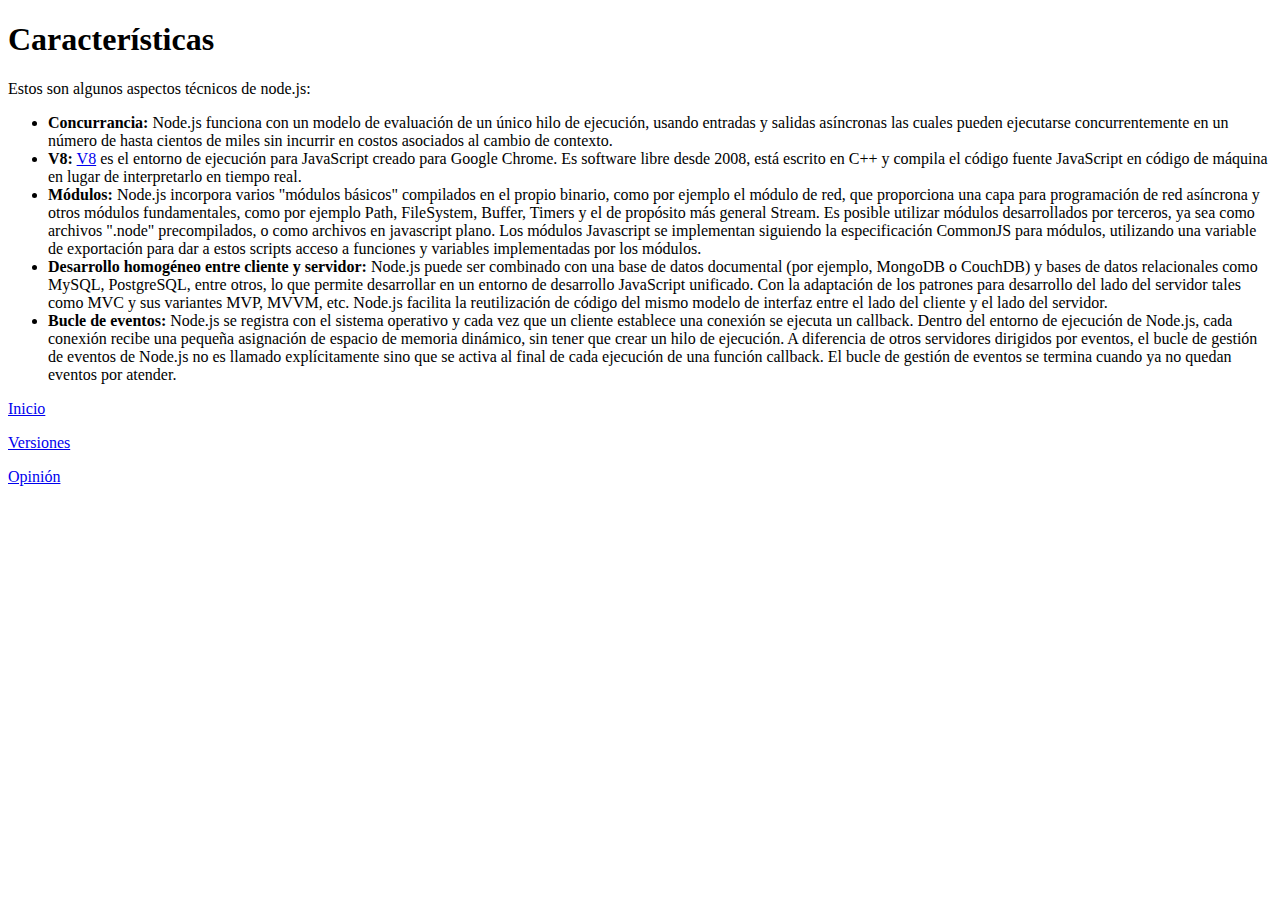
==== caracteristicas.html @ 5732cdbb "Initial commit" ====
<!DOCTYPE HTML>

<html lang="es">
<head>
    <!-- Datos que describen el documento -->
    <meta charset="UTF-8" />
    <title>Características</title>
    <!-- añadir el elemento link de enlace a la hoja de estilo dentro del <head> del documento html -->
    <meta name ="author" content ="Hugo Pulido Pensado" />  
    <meta name ="description" content ="Características tecnicas sobre node.js" />
    <meta name ="keywords" content ="aquí cada documento debe tener la lista
    de las palabras clave del mismo separadas por comas" />
    <meta name ="viewport" content ="width=device-width, initial-scale=1.0" />
    <link rel="stylesheet" type="text/css" href="estilo/estilo.css" />

</head>

<body>
    <!-- Datos con el contenidos que aparece en el navegador -->
    <h1>Características</h1>
    <p>Estos son algunos aspectos técnicos de node.js:</p>
    <ul>
        <li> <strong>Concurrancia:</strong>  Node.js funciona con un modelo de evaluación de un único hilo de ejecución, usando entradas y 
            salidas asíncronas las cuales pueden ejecutarse concurrentemente en un número de hasta cientos de miles sin 
            incurrir en costos asociados al cambio de contexto.</li>
        <li> <strong>V8:</strong> <a href="https://es.wikipedia.org/wiki/V8_(int%C3%A9rprete_de_JavaScript)" title="enlace a informacion sobre V8">V8</a> es el entorno de ejecución para JavaScript creado para Google Chrome. Es software libre desde 2008, está 
            escrito en C++ y compila el código fuente JavaScript en código de máquina en lugar de interpretarlo en tiempo real.
        </li>
        <li> <strong>Módulos:</strong> Node.js incorpora varios "módulos básicos" compilados en el propio binario, como por ejemplo el módulo 
            de red, que proporciona una capa para programación de red asíncrona y otros módulos fundamentales, como por ejemplo 
            Path, FileSystem, Buffer, Timers y el de propósito más general Stream. Es posible utilizar módulos desarrollados por 
            terceros, ya sea como archivos ".node" precompilados, o como archivos en javascript plano. Los módulos Javascript se 
            implementan siguiendo la especificación CommonJS para módulos, utilizando una variable de exportación para dar a 
            estos scripts acceso a funciones y variables implementadas por los módulos.</li>
        <li>  <strong>Desarrollo homogéneo entre cliente y servidor:</strong>  Node.js puede ser combinado con una base de datos documental 
            (por ejemplo, MongoDB o CouchDB) y bases de datos relacionales como MySQL, PostgreSQL, entre otros, lo que permite 
            desarrollar en un entorno de desarrollo JavaScript unificado. Con la adaptación de los patrones para desarrollo del 
            lado del servidor tales como MVC y sus variantes MVP, MVVM, etc. Node.js facilita la reutilización de código del 
            mismo modelo de interfaz entre el lado del cliente y el lado del servidor.</li>
        <li> <strong>Bucle de eventos:</strong>  Node.js se registra con el sistema operativo y cada vez que un cliente establece una conexión se 
            ejecuta un callback. Dentro del entorno de ejecución de Node.js, cada conexión recibe una pequeña asignación de 
            espacio de memoria dinámico, sin tener que crear un hilo de ejecución. A diferencia de otros servidores dirigidos 
            por eventos, el bucle de gestión de eventos de Node.js no es llamado explícitamente sino que se activa al final de 
            cada ejecución de una función callback. El bucle de gestión de eventos se termina cuando ya no quedan eventos por 
            atender.</li>    
    </ul>

    <source src="multimedia/¿Qué es Node.js.mp4" type="video.mp4; codecs=">
    <!-- la carpeta de recursos gráficos "images" debe estar en el misma carpeta del archivo -->
    <!-- anadir la sección footer dentro del body despues del párrafo -->
    <nav>
        <p><a title="Inicio" accesskey="I" tabindex="1" href="index.html">Inicio</a></p>
        <p><a title="Versiones" accesskey="V" tabindex="2" href="versiones.html">Versiones</a></p>
        <p><a title="Formulario" accesskey="O" tabindex="3" href="formulario.html">Opinión</a></p>
   </nav>
    
</body>
</html>
---- estilo/estilo.css ----
/*Hugo Pulido Pensado*/

.h1{grid-area: header;
    color: aquamarine;
}

.p{
    grid-area: main;
}
.nav{
    grid-area: menu;
}
.footer{
    grid-area: footer;
}

.container{
    display: grid;
    grid-template-areas:
    "header header header header header"
    "menu menu main main main"
    "menu footer footer footer";
}
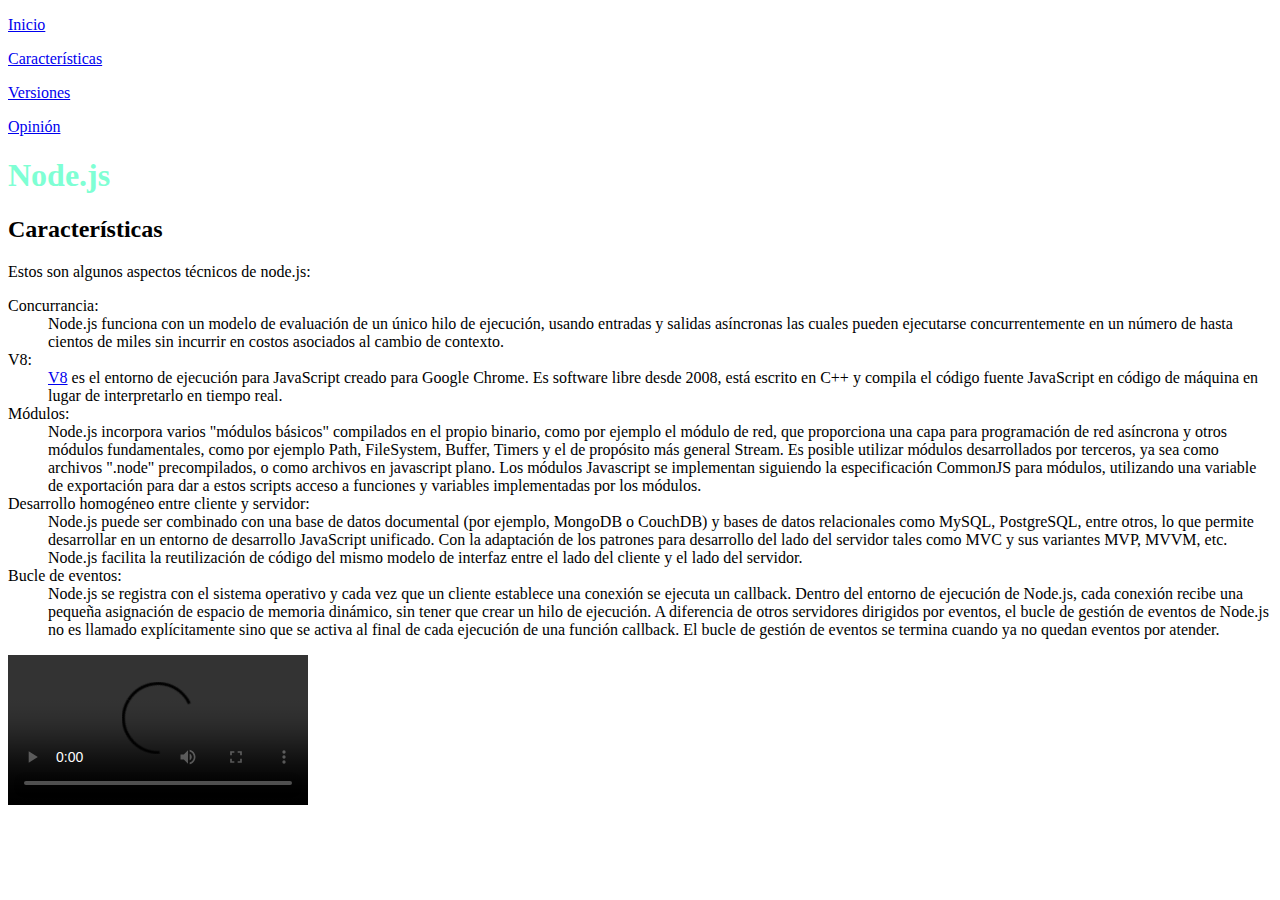
==== commit b6ad6a35: "Cambio posición elementos" ====
--- a/caracteristicas.html
+++ b/caracteristicas.html
@@ -4,7 +4,7 @@
 <head>
     <!-- Datos que describen el documento -->
     <meta charset="UTF-8" />
-    <title>Características</title>
+    <title>Node.js-Características</title>
     <!-- añadir el elemento link de enlace a la hoja de estilo dentro del <head> del documento html -->
     <meta name ="author" content ="Hugo Pulido Pensado" />  
     <meta name ="description" content ="Características tecnicas sobre node.js" />
@@ -16,43 +16,73 @@
 </head>
 
 <body>
-    <!-- Datos con el contenidos que aparece en el navegador -->
-    <h1>Características</h1>
+   
+    <header>
+
+        <nav>
+            <p><a title="Inicio" accesskey="I" tabindex="1" href="index.html">Inicio</a></p>
+            <p><a title="Caracteristicas" accesskey="C" tabindex="2" href="caracteristicas.html">Características</a></p>
+            <p><a title="Versiones" accesskey="V" tabindex="3" href="versiones.html">Versiones</a></p>
+            <p><a title="Formulario" accesskey="O" tabindex="4" href="formulario.html">Opinión</a></p>
+       </nav>
+       
+        <h1>Node.js</h1>
+
+    </header>
+    
+    
+    <h2>
+        Características
+    </h2>
     <p>Estos son algunos aspectos técnicos de node.js:</p>
-    <ul>
-        <li> <strong>Concurrancia:</strong>  Node.js funciona con un modelo de evaluación de un único hilo de ejecución, usando entradas y 
-            salidas asíncronas las cuales pueden ejecutarse concurrentemente en un número de hasta cientos de miles sin 
-            incurrir en costos asociados al cambio de contexto.</li>
-        <li> <strong>V8:</strong> <a href="https://es.wikipedia.org/wiki/V8_(int%C3%A9rprete_de_JavaScript)" title="enlace a informacion sobre V8">V8</a> es el entorno de ejecución para JavaScript creado para Google Chrome. Es software libre desde 2008, está 
-            escrito en C++ y compila el código fuente JavaScript en código de máquina en lugar de interpretarlo en tiempo real.
-        </li>
-        <li> <strong>Módulos:</strong> Node.js incorpora varios "módulos básicos" compilados en el propio binario, como por ejemplo el módulo 
-            de red, que proporciona una capa para programación de red asíncrona y otros módulos fundamentales, como por ejemplo 
-            Path, FileSystem, Buffer, Timers y el de propósito más general Stream. Es posible utilizar módulos desarrollados por 
-            terceros, ya sea como archivos ".node" precompilados, o como archivos en javascript plano. Los módulos Javascript se 
-            implementan siguiendo la especificación CommonJS para módulos, utilizando una variable de exportación para dar a 
-            estos scripts acceso a funciones y variables implementadas por los módulos.</li>
-        <li>  <strong>Desarrollo homogéneo entre cliente y servidor:</strong>  Node.js puede ser combinado con una base de datos documental 
-            (por ejemplo, MongoDB o CouchDB) y bases de datos relacionales como MySQL, PostgreSQL, entre otros, lo que permite 
-            desarrollar en un entorno de desarrollo JavaScript unificado. Con la adaptación de los patrones para desarrollo del 
-            lado del servidor tales como MVC y sus variantes MVP, MVVM, etc. Node.js facilita la reutilización de código del 
-            mismo modelo de interfaz entre el lado del cliente y el lado del servidor.</li>
-        <li> <strong>Bucle de eventos:</strong>  Node.js se registra con el sistema operativo y cada vez que un cliente establece una conexión se 
+    <dl>
+        <dt>Concurrancia:</dt> 
+
+            <dd>
+                Node.js funciona con un modelo de evaluación de un único hilo de ejecución, usando entradas y 
+                salidas asíncronas las cuales pueden ejecutarse concurrentemente en un número de hasta cientos de miles sin 
+                incurrir en costos asociados al cambio de contexto.
+            </dd>  
+
+
+        <dt>V8:</dt> 
+       
+            <dd><a href="https://es.wikipedia.org/wiki/V8_(int%C3%A9rprete_de_JavaScript)" title="enlace a informacion sobre V8">V8</a> es el entorno de ejecución para JavaScript creado para Google Chrome. Es software libre desde 2008, está 
+                escrito en C++ y compila el código fuente JavaScript en código de máquina en lugar de interpretarlo en tiempo real.
+            </dd>
+
+
+        <dt>Módulos:</dt> 
+            <dd> Node.js incorpora varios "módulos básicos" compilados en el propio binario, como por ejemplo el módulo 
+                de red, que proporciona una capa para programación de red asíncrona y otros módulos fundamentales, como por ejemplo 
+                Path, FileSystem, Buffer, Timers y el de propósito más general Stream. Es posible utilizar módulos desarrollados por 
+                terceros, ya sea como archivos ".node" precompilados, o como archivos en javascript plano. Los módulos Javascript se 
+                implementan siguiendo la especificación CommonJS para módulos, utilizando una variable de exportación para dar a 
+                estos scripts acceso a funciones y variables implementadas por los módulos.
+            <dd>
+
+
+        <dt>Desarrollo homogéneo entre cliente y servidor:</dt>  
+            <dd> 
+                Node.js puede ser combinado con una base de datos documental 
+                (por ejemplo, MongoDB o CouchDB) y bases de datos relacionales como MySQL, PostgreSQL, entre otros, lo que permite 
+                desarrollar en un entorno de desarrollo JavaScript unificado. Con la adaptación de los patrones para desarrollo del 
+                lado del servidor tales como MVC y sus variantes MVP, MVVM, etc. Node.js facilita la reutilización de código del 
+                mismo modelo de interfaz entre el lado del cliente y el lado del servidor.
+            </dd>
+        <dt>Bucle de eventos:</dt>  
+        <dd>
+            Node.js se registra con el sistema operativo y cada vez que un cliente establece una conexión se 
             ejecuta un callback. Dentro del entorno de ejecución de Node.js, cada conexión recibe una pequeña asignación de 
             espacio de memoria dinámico, sin tener que crear un hilo de ejecución. A diferencia de otros servidores dirigidos 
             por eventos, el bucle de gestión de eventos de Node.js no es llamado explícitamente sino que se activa al final de 
             cada ejecución de una función callback. El bucle de gestión de eventos se termina cuando ya no quedan eventos por 
-            atender.</li>    
-    </ul>
+            atender.
+        </dd>    
+    </dl>
 
-    <source src="multimedia/¿Qué es Node.js.mp4" type="video.mp4; codecs=">
-    <!-- la carpeta de recursos gráficos "images" debe estar en el misma carpeta del archivo -->
-    <!-- anadir la sección footer dentro del body despues del párrafo -->
-    <nav>
-        <p><a title="Inicio" accesskey="I" tabindex="1" href="index.html">Inicio</a></p>
-        <p><a title="Versiones" accesskey="V" tabindex="2" href="versiones.html">Versiones</a></p>
-        <p><a title="Formulario" accesskey="O" tabindex="3" href="formulario.html">Opinión</a></p>
-   </nav>
+  
+   <video src="multimedia/¿Qué es Node.js.mp4" controls preload="auto"></video>
     
 </body>
 </html>--- a/estilo/estilo.css
+++ b/estilo/estilo.css
@@ -1,16 +1,16 @@
 /*Hugo Pulido Pensado*/
 
-.h1{grid-area: header;
+h1{grid-area: header;
     color: aquamarine;
 }
 
-.p{
+p{
     grid-area: main;
 }
-.nav{
+nav{
     grid-area: menu;
 }
-.footer{
+footer{
     grid-area: footer;
 }
 
@@ -20,4 +20,8 @@
     "header header header header header"
     "menu menu main main main"
     "menu footer footer footer";
+}
+
+.container > h1{
+    grid-area: header;
 }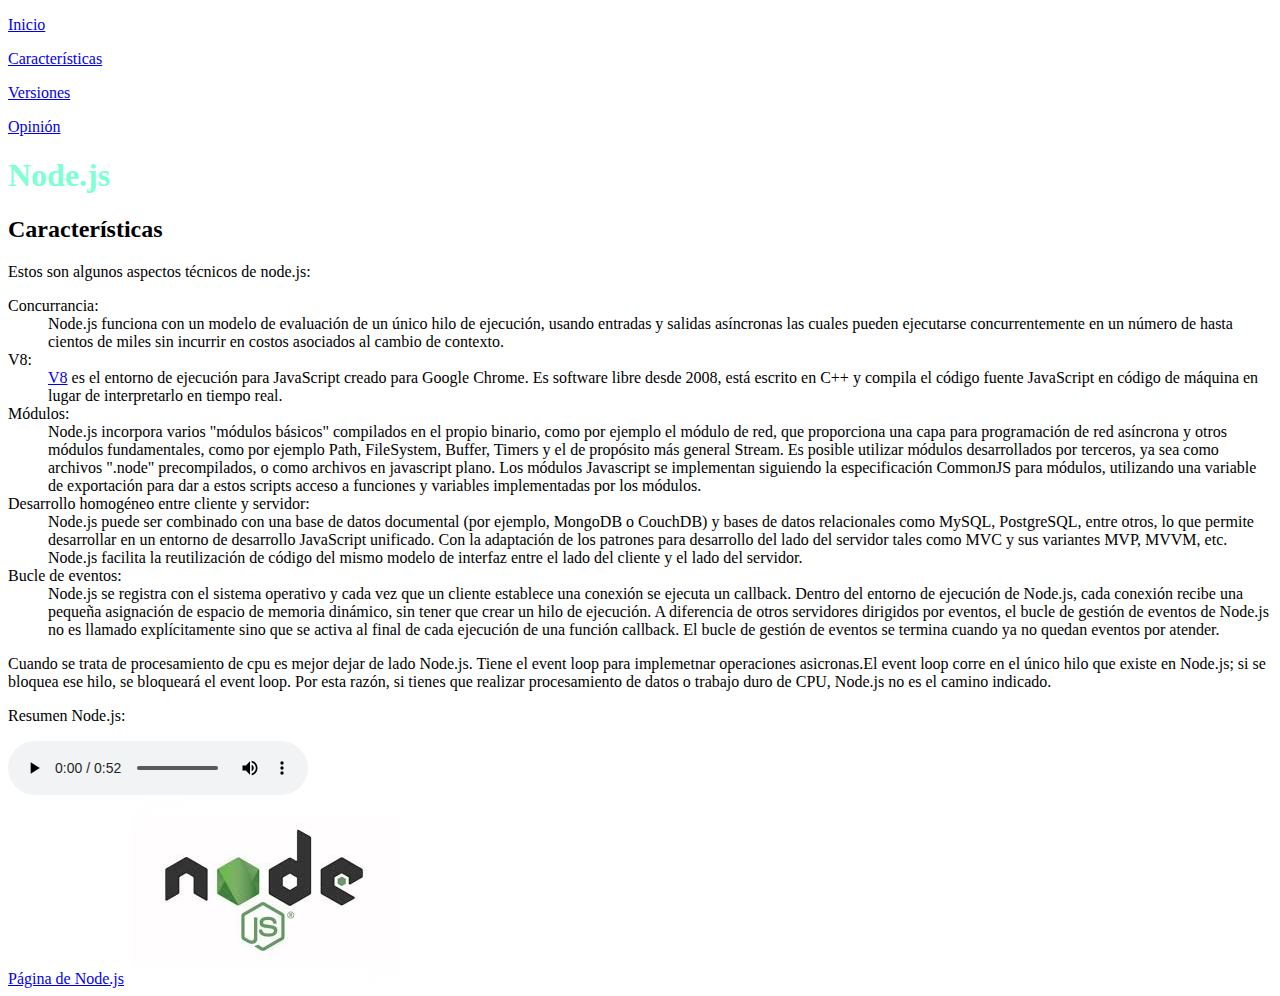
==== commit 2819a879: "Pruebas en trabajo.css" ====
--- a/caracteristicas.html
+++ b/caracteristicas.html
@@ -6,12 +6,11 @@
     <meta charset="UTF-8" />
     <title>Node.js-Características</title>
     <!-- añadir el elemento link de enlace a la hoja de estilo dentro del <head> del documento html -->
-    <meta name ="author" content ="Hugo Pulido Pensado" />  
-    <meta name ="description" content ="Características tecnicas sobre node.js" />
-    <meta name ="keywords" content ="aquí cada documento debe tener la lista
-    de las palabras clave del mismo separadas por comas" />
-    <meta name ="viewport" content ="width=device-width, initial-scale=1.0" />
-    <link rel="stylesheet" type="text/css" href="estilo/estilo.css" />
+    <meta name ="author" content ="Hugo Pulido Pensado"/>
+    <meta name ="description" content ="Características tecnicas sobre node.js"/>
+    <meta name ="keywords" content ="Node, Node.js, Caracteristicas node, Node caracteristicas"/>
+    <meta name ="viewport" content ="width=device-width, initial-scale=1.0"/>
+    <link rel="stylesheet" type="text/css" href="estilo/estilo.css"/>
 
 </head>
 
@@ -30,59 +29,90 @@
 
     </header>
     
-    
-    <h2>
-        Características
-    </h2>
-    <p>Estos son algunos aspectos técnicos de node.js:</p>
-    <dl>
-        <dt>Concurrancia:</dt> 
+    <main>
 
-            <dd>
-                Node.js funciona con un modelo de evaluación de un único hilo de ejecución, usando entradas y 
-                salidas asíncronas las cuales pueden ejecutarse concurrentemente en un número de hasta cientos de miles sin 
-                incurrir en costos asociados al cambio de contexto.
-            </dd>  
+        <section>
+
+            <h2>
+                Características
+            </h2>
+            <p>Estos son algunos aspectos técnicos de node.js:</p>
+            <dl>
+                <dt>Concurrancia:</dt> 
+        
+                    <dd>
+                        Node.js funciona con un modelo de evaluación de un único hilo de ejecución, usando entradas y 
+                        salidas asíncronas las cuales pueden ejecutarse concurrentemente en un número de hasta cientos de miles sin 
+                        incurrir en costos asociados al cambio de contexto.
+                    </dd>  
+        
+        
+                <dt>V8:</dt> 
+               
+                    <dd><a href="https://es.wikipedia.org/wiki/V8_(int%C3%A9rprete_de_JavaScript)" title="enlace a informacion sobre V8">V8</a> es el entorno de ejecución para JavaScript creado para Google Chrome. Es software libre desde 2008, está 
+                        escrito en C++ y compila el código fuente JavaScript en código de máquina en lugar de interpretarlo en tiempo real.
+                    </dd>
+        
+        
+                <dt>Módulos:</dt> 
+                    <dd> Node.js incorpora varios "módulos básicos" compilados en el propio binario, como por ejemplo el módulo 
+                        de red, que proporciona una capa para programación de red asíncrona y otros módulos fundamentales, como por ejemplo 
+                        Path, FileSystem, Buffer, Timers y el de propósito más general Stream. Es posible utilizar módulos desarrollados por 
+                        terceros, ya sea como archivos ".node" precompilados, o como archivos en javascript plano. Los módulos Javascript se 
+                        implementan siguiendo la especificación CommonJS para módulos, utilizando una variable de exportación para dar a 
+                        estos scripts acceso a funciones y variables implementadas por los módulos.
+                    <dd>
+        
+        
+                <dt>Desarrollo homogéneo entre cliente y servidor:</dt>  
+                    <dd> 
+                        Node.js puede ser combinado con una base de datos documental 
+                        (por ejemplo, MongoDB o CouchDB) y bases de datos relacionales como MySQL, PostgreSQL, entre otros, lo que permite 
+                        desarrollar en un entorno de desarrollo JavaScript unificado. Con la adaptación de los patrones para desarrollo del 
+                        lado del servidor tales como MVC y sus variantes MVP, MVVM, etc. Node.js facilita la reutilización de código del 
+                        mismo modelo de interfaz entre el lado del cliente y el lado del servidor.
+                    </dd>
+                <dt>Bucle de eventos:</dt>  
+                <dd>
+                    Node.js se registra con el sistema operativo y cada vez que un cliente establece una conexión se 
+                    ejecuta un callback. Dentro del entorno de ejecución de Node.js, cada conexión recibe una pequeña asignación de 
+                    espacio de memoria dinámico, sin tener que crear un hilo de ejecución. A diferencia de otros servidores dirigidos 
+                    por eventos, el bucle de gestión de eventos de Node.js no es llamado explícitamente sino que se activa al final de 
+                    cada ejecución de una función callback. El bucle de gestión de eventos se termina cuando ya no quedan eventos por 
+                    atender.
+                </dd>    
+            </dl>
+
+        </section>
+
+        
+
+        <article>
+
+            <p>Cuando se trata de procesamiento de cpu es mejor dejar de lado Node.js. Tiene el event 
+                loop para implemetnar operaciones asicronas.El event loop corre en el único hilo que 
+                existe en Node.js; si se bloquea ese hilo, se bloqueará el event loop. Por esta razón, 
+                si tienes que realizar procesamiento de datos o trabajo duro de CPU, Node.js no es el 
+                camino indicado.
+            </p>
+         </article>
+
+         <aside>
+            <p>Resumen Node.js:</p>
+            <audio src="multimedia/nodeAudio.m4a" alt="Audio caracteristicas node.js" controls></audio>
+         </aside>
 
 
-        <dt>V8:</dt> 
-       
-            <dd><a href="https://es.wikipedia.org/wiki/V8_(int%C3%A9rprete_de_JavaScript)" title="enlace a informacion sobre V8">V8</a> es el entorno de ejecución para JavaScript creado para Google Chrome. Es software libre desde 2008, está 
-                escrito en C++ y compila el código fuente JavaScript en código de máquina en lugar de interpretarlo en tiempo real.
-            </dd>
+    </main>
+    
+    
+    
+  
 
-
-        <dt>Módulos:</dt> 
-            <dd> Node.js incorpora varios "módulos básicos" compilados en el propio binario, como por ejemplo el módulo 
-                de red, que proporciona una capa para programación de red asíncrona y otros módulos fundamentales, como por ejemplo 
-                Path, FileSystem, Buffer, Timers y el de propósito más general Stream. Es posible utilizar módulos desarrollados por 
-                terceros, ya sea como archivos ".node" precompilados, o como archivos en javascript plano. Los módulos Javascript se 
-                implementan siguiendo la especificación CommonJS para módulos, utilizando una variable de exportación para dar a 
-                estos scripts acceso a funciones y variables implementadas por los módulos.
-            <dd>
-
-
-        <dt>Desarrollo homogéneo entre cliente y servidor:</dt>  
-            <dd> 
-                Node.js puede ser combinado con una base de datos documental 
-                (por ejemplo, MongoDB o CouchDB) y bases de datos relacionales como MySQL, PostgreSQL, entre otros, lo que permite 
-                desarrollar en un entorno de desarrollo JavaScript unificado. Con la adaptación de los patrones para desarrollo del 
-                lado del servidor tales como MVC y sus variantes MVP, MVVM, etc. Node.js facilita la reutilización de código del 
-                mismo modelo de interfaz entre el lado del cliente y el lado del servidor.
-            </dd>
-        <dt>Bucle de eventos:</dt>  
-        <dd>
-            Node.js se registra con el sistema operativo y cada vez que un cliente establece una conexión se 
-            ejecuta un callback. Dentro del entorno de ejecución de Node.js, cada conexión recibe una pequeña asignación de 
-            espacio de memoria dinámico, sin tener que crear un hilo de ejecución. A diferencia de otros servidores dirigidos 
-            por eventos, el bucle de gestión de eventos de Node.js no es llamado explícitamente sino que se activa al final de 
-            cada ejecución de una función callback. El bucle de gestión de eventos se termina cuando ya no quedan eventos por 
-            atender.
-        </dd>    
-    </dl>
-
-  
-   <video src="multimedia/¿Qué es Node.js.mp4" controls preload="auto"></video>
+    <footer>
+        <a href="https://nodejs.org/es/" title="enlace a la página de node.js">Página de Node.js</a>  
+        <img src="multimedia/node.png" alt="Logo node.js" /> 
+    </footer>  
     
 </body>
 </html>--- a/estilo/estilo.css
+++ b/estilo/estilo.css
@@ -21,7 +21,3 @@
     "menu menu main main main"
     "menu footer footer footer";
 }
-
-.container > h1{
-    grid-area: header;
-}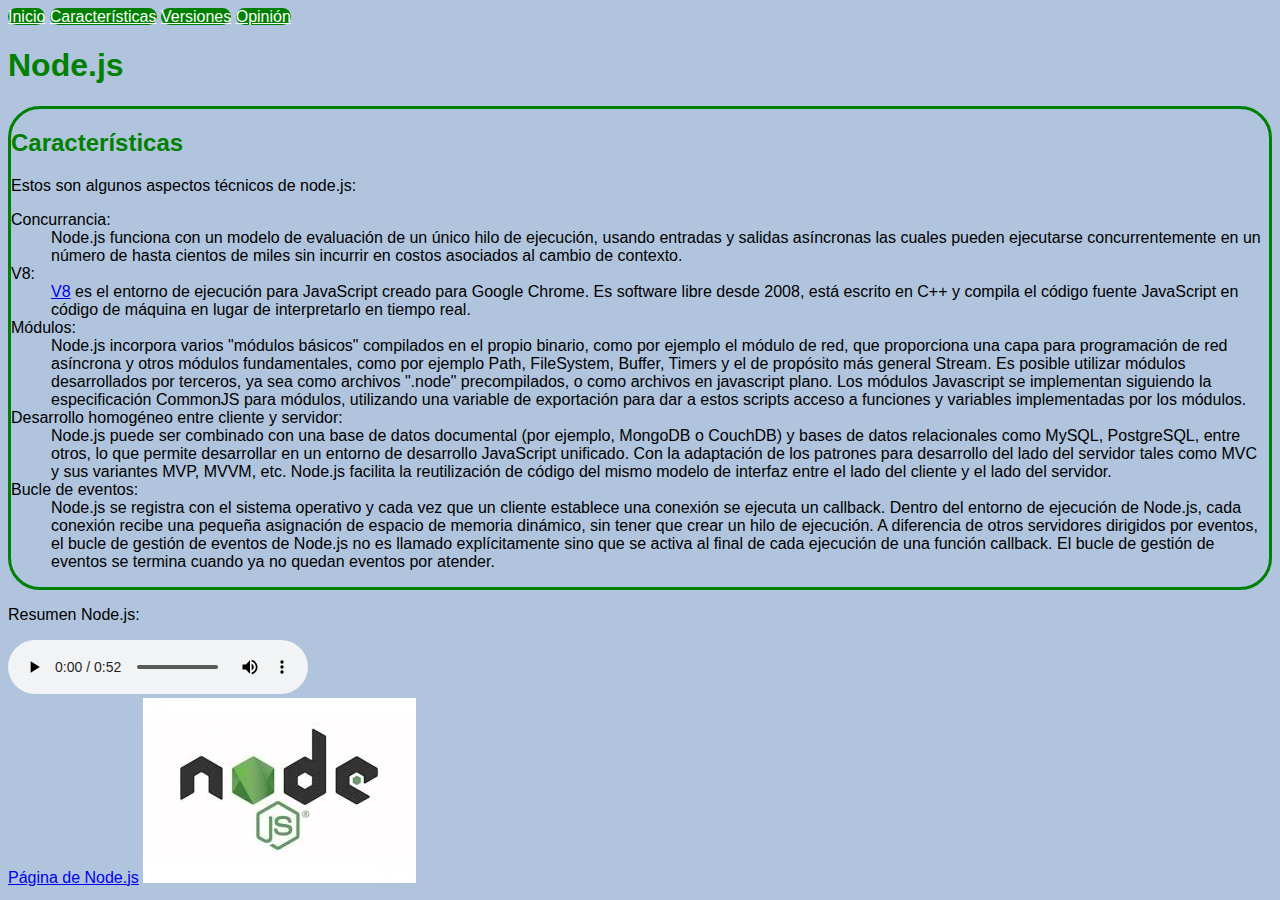
==== commit 38017f1c: "css" ====
--- a/caracteristicas.html
+++ b/caracteristicas.html
@@ -19,10 +19,10 @@
     <header>
 
         <nav>
-            <p><a title="Inicio" accesskey="I" tabindex="1" href="index.html">Inicio</a></p>
-            <p><a title="Caracteristicas" accesskey="C" tabindex="2" href="caracteristicas.html">Características</a></p>
-            <p><a title="Versiones" accesskey="V" tabindex="3" href="versiones.html">Versiones</a></p>
-            <p><a title="Formulario" accesskey="O" tabindex="4" href="formulario.html">Opinión</a></p>
+            <a title="Inicio" accesskey="I" tabindex="1" href="index.html">Inicio</a>
+            <a title="Caracteristicas" accesskey="C" tabindex="2" href="caracteristicas.html">Características</a>
+            <a title="Versiones" accesskey="V" tabindex="3" href="versiones.html">Versiones</a>
+            <a title="Formulario" accesskey="O" tabindex="4" href="formulario.html">Opinión</a>
        </nav>
        
         <h1>Node.js</h1>
@@ -85,22 +85,18 @@
 
         </section>
 
-        
 
         <article>
 
-            <p>Cuando se trata de procesamiento de cpu es mejor dejar de lado Node.js. Tiene el event 
-                loop para implemetnar operaciones asicronas.El event loop corre en el único hilo que 
-                existe en Node.js; si se bloquea ese hilo, se bloqueará el event loop. Por esta razón, 
-                si tienes que realizar procesamiento de datos o trabajo duro de CPU, Node.js no es el 
-                camino indicado.
-            </p>
-         </article>
-
-         <aside>
+           
+             
             <p>Resumen Node.js:</p>
             <audio src="multimedia/nodeAudio.m4a" alt="Audio caracteristicas node.js" controls></audio>
-         </aside>
+             
+
+        </article>
+
+       
 
 
     </main>
--- a/estilo/estilo.css
+++ b/estilo/estilo.css
@@ -1,23 +1,46 @@
 /*Hugo Pulido Pensado*/
 
-h1{grid-area: header;
-    color: aquamarine;
+body{
+    background-color: lightsteelblue;
+    font-family: "Monaco", sans-serif;
+    color: black;
+
 }
 
-p{
-    grid-area: main;
-}
-nav{
-    grid-area: menu;
-}
-footer{
-    grid-area: footer;
+h1,h2{
+    color: green;
+
 }
 
-.container{
-    display: grid;
-    grid-template-areas:
-    "header header header header header"
-    "menu menu main main main"
-    "menu footer footer footer";
+
+
+section{
+    border-style: solid;
+    border-color: green;
+    border-radius: 2em;
+    width: fit-content;
 }
+
+article{
+    width: fit-content;
+}
+
+nav a{
+    background-color: green;
+    color: white;
+    border-radius: 2em;
+
+}
+
+
+
+
+
+
+
+
+
+
+
+
+
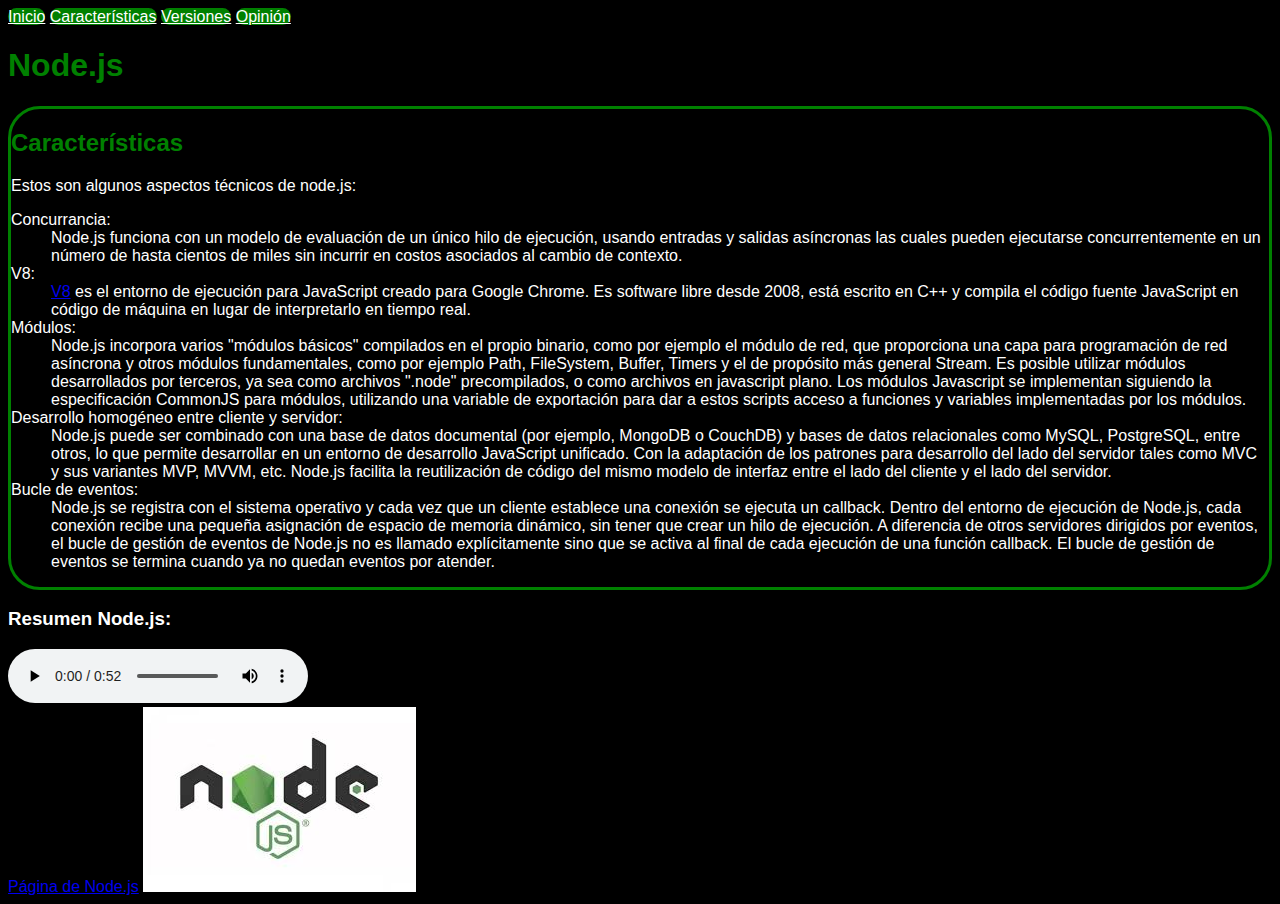
==== commit 08b230ea: "Color" ====
--- a/caracteristicas.html
+++ b/caracteristicas.html
@@ -90,8 +90,8 @@
 
            
              
-            <p>Resumen Node.js:</p>
-            <audio src="multimedia/nodeAudio.m4a" alt="Audio caracteristicas node.js" controls></audio>
+            <h3>Resumen Node.js:</h3>
+            <audio src="multimedia/nodeAudio.m4a" controls></audio>
              
 
         </article>
--- a/estilo/estilo.css
+++ b/estilo/estilo.css
@@ -1,9 +1,9 @@
 /*Hugo Pulido Pensado*/
 
 body{
-    background-color: lightsteelblue;
+    background-color: black;
     font-family: "Monaco", sans-serif;
-    color: black;
+    color: white;
 
 }
 
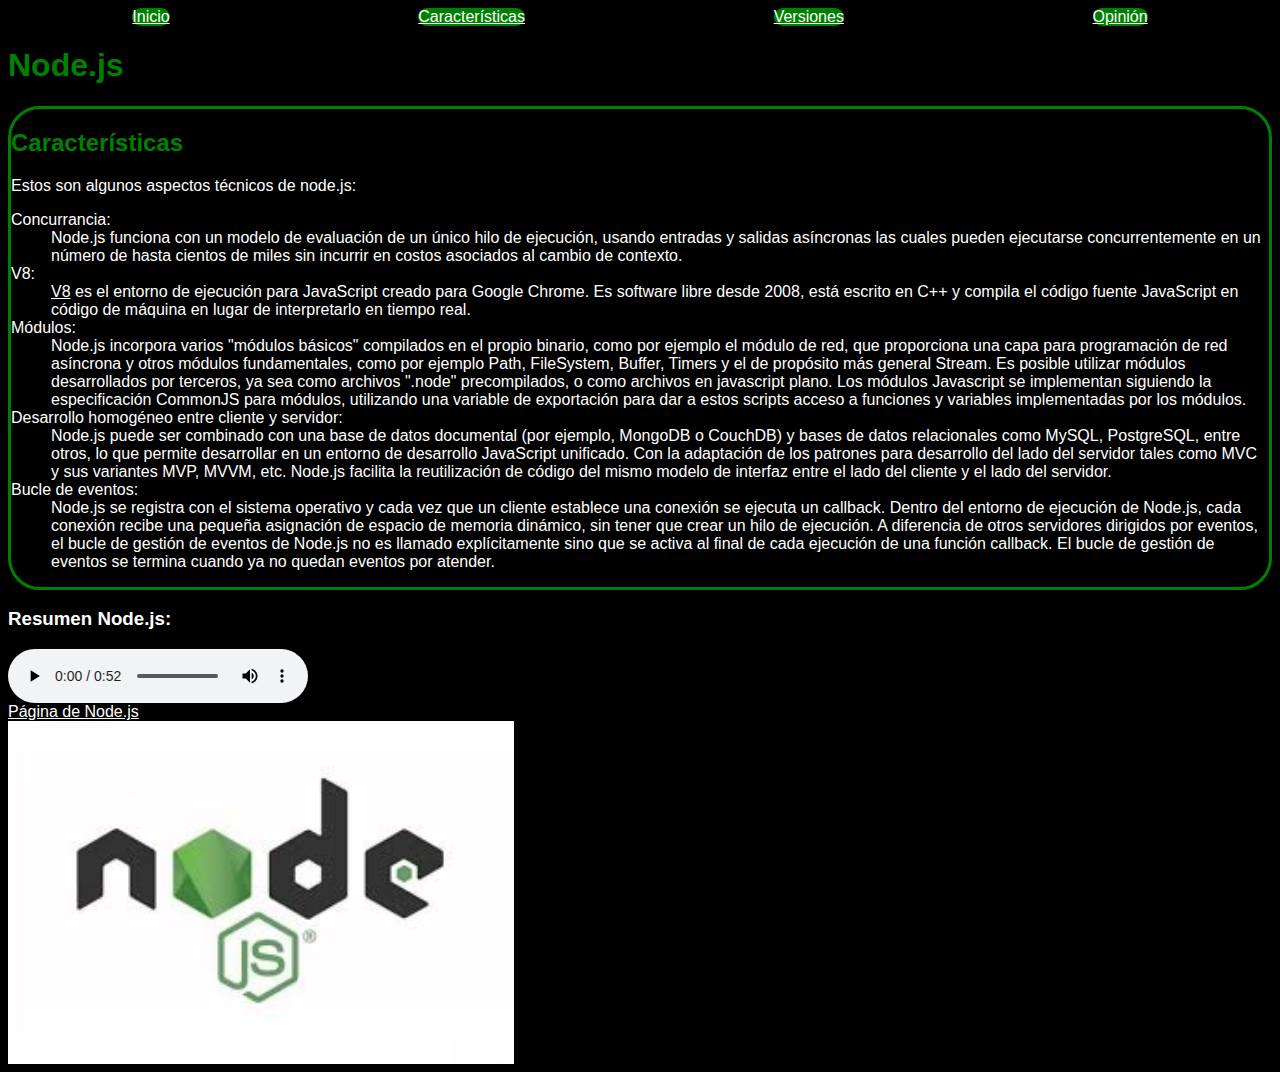
==== commit d600a78f: "Cambios" ====
--- a/caracteristicas.html
+++ b/caracteristicas.html
@@ -11,6 +11,7 @@
     <meta name ="keywords" content ="Node, Node.js, Caracteristicas node, Node caracteristicas"/>
     <meta name ="viewport" content ="width=device-width, initial-scale=1.0"/>
     <link rel="stylesheet" type="text/css" href="estilo/estilo.css"/>
+    <link rel="stylesheet" type="text/css" href="estilo/layout.css" />
 
 </head>
 
--- a/estilo/estilo.css
+++ b/estilo/estilo.css
@@ -21,15 +21,22 @@
     width: fit-content;
 }
 
-article{
-    width: fit-content;
-}
+
 
 nav a{
     background-color: green;
     color: white;
     border-radius: 2em;
 
+}
+a{
+    color: white;
+}
+
+table, th, td,tr {
+    border-width: 0.0625em ; 
+    border-style: solid;;
+    border-color: green;
 }
 
 
--- a/estilo/layout.css
+++ b/estilo/layout.css
@@ -0,0 +1,58 @@
+body{
+    display: flex;
+    flex-direction: column;
+
+}
+
+main{
+    display: flex;
+    flex-direction: column;
+}
+
+section{
+    width: fit-content;
+}
+
+footer{
+    display: flex;
+    flex-direction: column;
+}
+
+
+nav{
+    display:flex;
+    justify-content: space-around;
+}
+
+article{
+    display: flex;
+    flex-direction: column;
+}
+
+
+video{
+    width: 60%;
+    height: auto;
+}
+
+img{
+    width: 40%;
+    height: auto;
+}
+
+
+@media only screen and (max-width:700px){
+    video{
+        width: 100%;
+        height: auto;
+    }
+}
+
+
+
+
+
+
+
+
+
